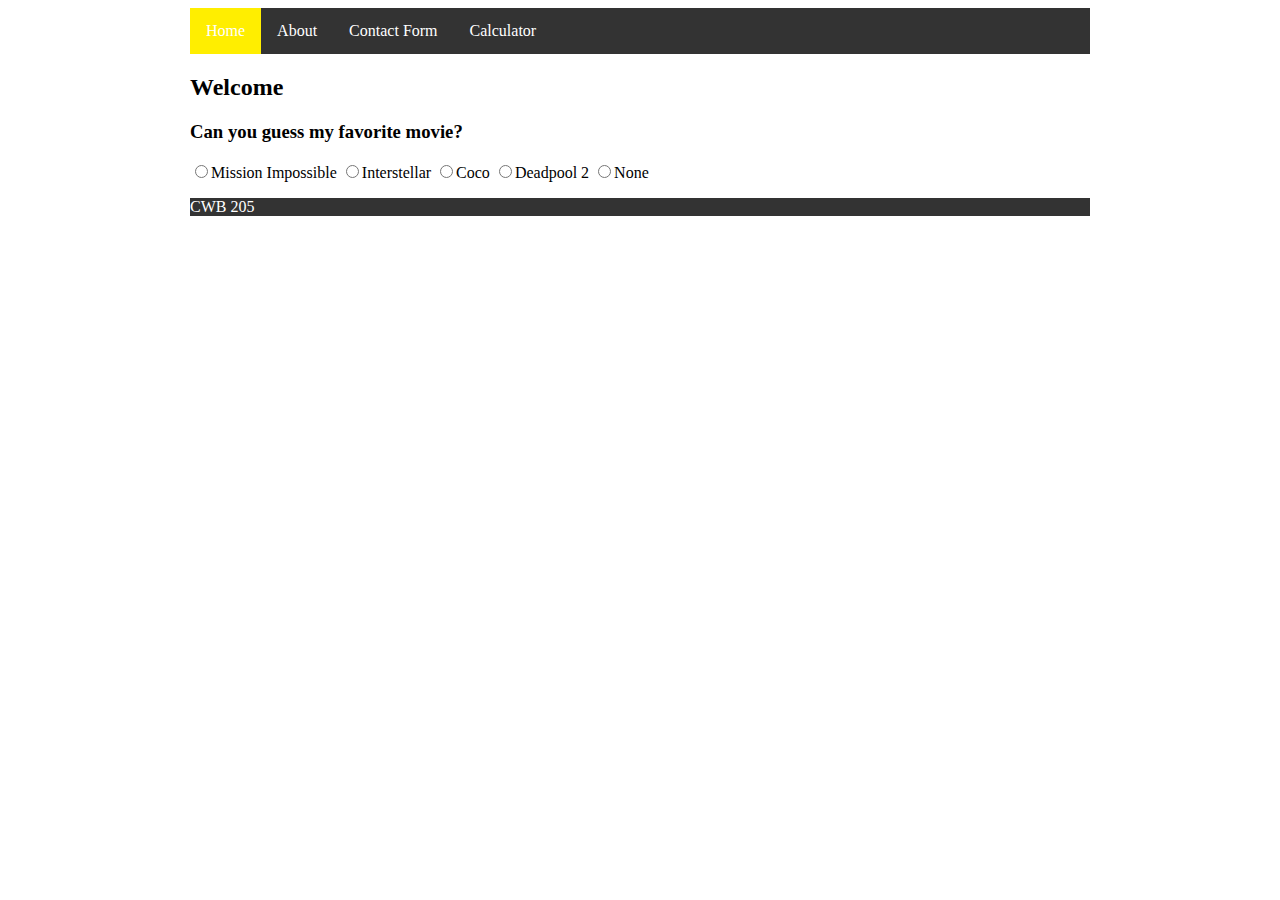
==== index.html @ 8bf9d814 "initial commit" ====
<!DOCTYPE html>
<html lang="en">
    <head>
        <meta charset="utf-8">
        <meta name="viewport" content="width=device-width, initial-scale=1">
        <title>Individual Case 3</title>
        <link href="css/style.css" rel="stylesheet">
        <script src="js/modernizr.custom.05819.js"></script>
        <script src="js/script.js"></script>
    </head>
    <body>
        <div class="container">
            <nav class="navbar">
                    <ul class="navList">
                    <li class="active"><a href="index.html">Home</a></li>
                    <li><a href="about.html">About</a></li>
                    <li><a href="contact.html">Contact Form</a></li>
                    <li><a href="other.html">Calculator</a></li>
                    </ul>
            </nav>

            

            <h2>Welcome</h2>
            
            <h3>Can you guess my favorite movie?</h3>
            <section>
                <label>
                    <input type="radio" name="movieOne" value="m1" onclick="movieCheck(this.value);">Mission Impossible
                </label>
                <label>
                    <input type="radio" name="movieTwo" value="m2" onclick="movieCheck(this.value);">Interstellar
                </label>
                <label>
                    <input type="radio" name="movieThree" value="m3" onclick="movieCheck(this.value);">Coco
                </label>
                <label>
                    <input type="radio" name="movieFour" value="m4" onclick="movieCheck(this.value);">Deadpool 2
                </label>
                <label>
                    <input type="radio" name="movieFive" value="m5" onclick="movieCheck(this.value);">None
                </label>
            </section>

            <footer class="foot txtWht">
                <p>CWB 205</p>
            </footer>
        </div>
    </body>
</html>
---- css/style.css ----
body {
    font-family: "Times New Roman", sans-serif;
}

#title {
    text-align: center;
    text-decoration: underline;
}

.active {
    background-color: rgb(255, 238, 0);
}

ul {
    list-style-type: none;
    margin: 0;
    padding: 0;
    overflow: hidden;
    background-color: #333;
}

li {
    float: left;
}

li a {
    display: block;
    color: white;
    text-align: center;
    padding: 14px 16px;
    text-decoration: none;
}

li a:hover {
    background-color: red;
}

#subject {
    height: 200px;
}

.foot {
    background-color: #333;
}

.txtWht {
    color: white;
} 

@media only screen and (min-width: 400px) {

}

@media only screen and (min-width: 720px) {

}

@media only screen and (min-width: 900px) {
    .container {
        width: 900px;
        margin-left: auto;
        margin-right: auto;
    }
}
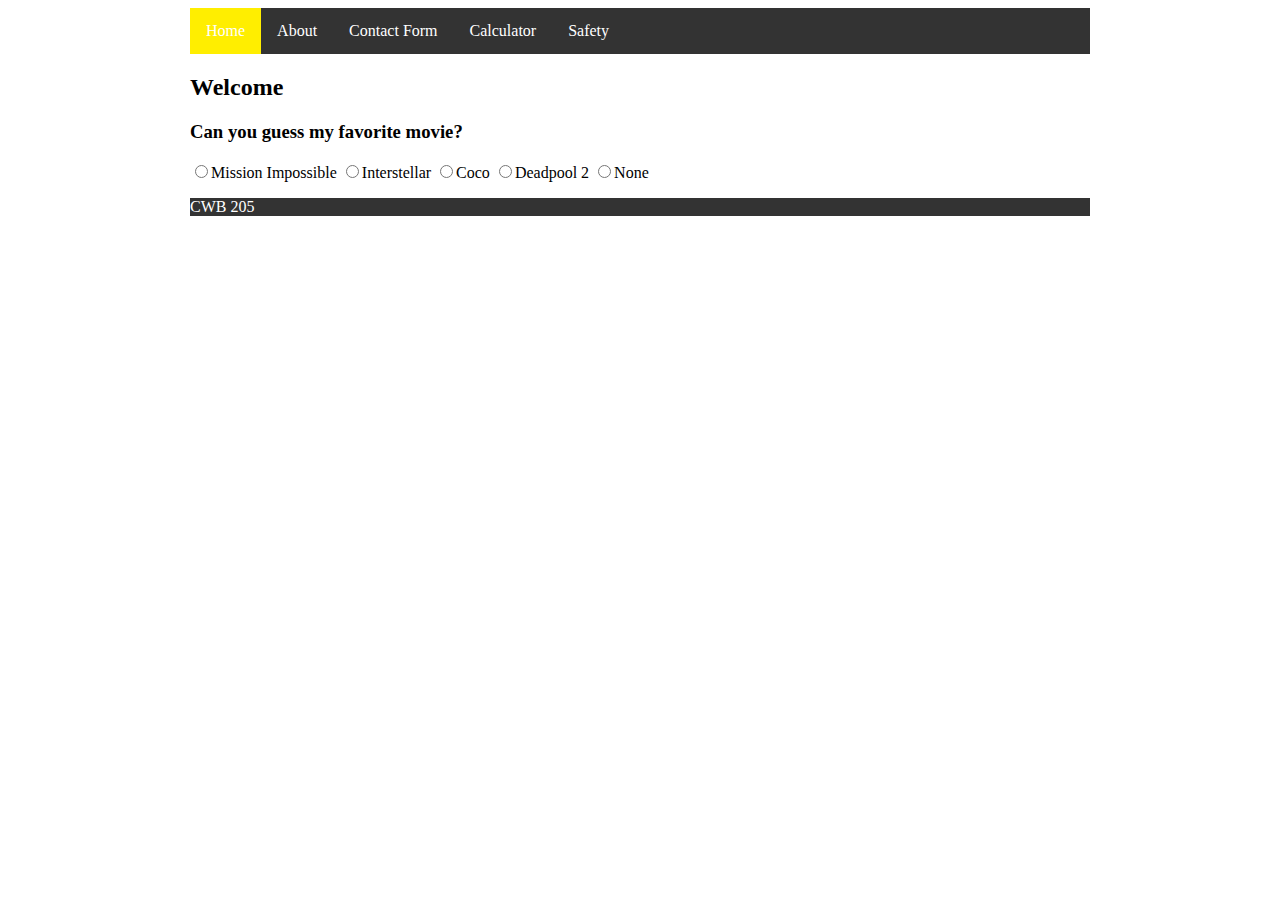
==== commit 44410624: "added safety.html page for 4th case addition on safety measures that can be taken for keeping your w" ====
--- a/index.html
+++ b/index.html
@@ -3,7 +3,7 @@
     <head>
         <meta charset="utf-8">
         <meta name="viewport" content="width=device-width, initial-scale=1">
-        <title>Individual Case 3</title>
+        <title>Individual Case 4</title>
         <link href="css/style.css" rel="stylesheet">
         <script src="js/modernizr.custom.05819.js"></script>
         <script src="js/script.js"></script>
@@ -16,6 +16,7 @@
                     <li><a href="about.html">About</a></li>
                     <li><a href="contact.html">Contact Form</a></li>
                     <li><a href="other.html">Calculator</a></li>
+                    <li><a href="safety.html">Safety</a></li>
                     </ul>
             </nav>
 
--- a/css/style.css
+++ b/css/style.css
@@ -45,7 +45,17 @@
 
 .txtWht {
     color: white;
-} 
+}
+
+td, th {
+    border: 1px solid #dddddd;
+    text-align: left;
+    padding: 8px;
+}
+
+tr:nth-child(even) {
+    background-color: #dddddd;
+}
 
 @media only screen and (min-width: 400px) {
 
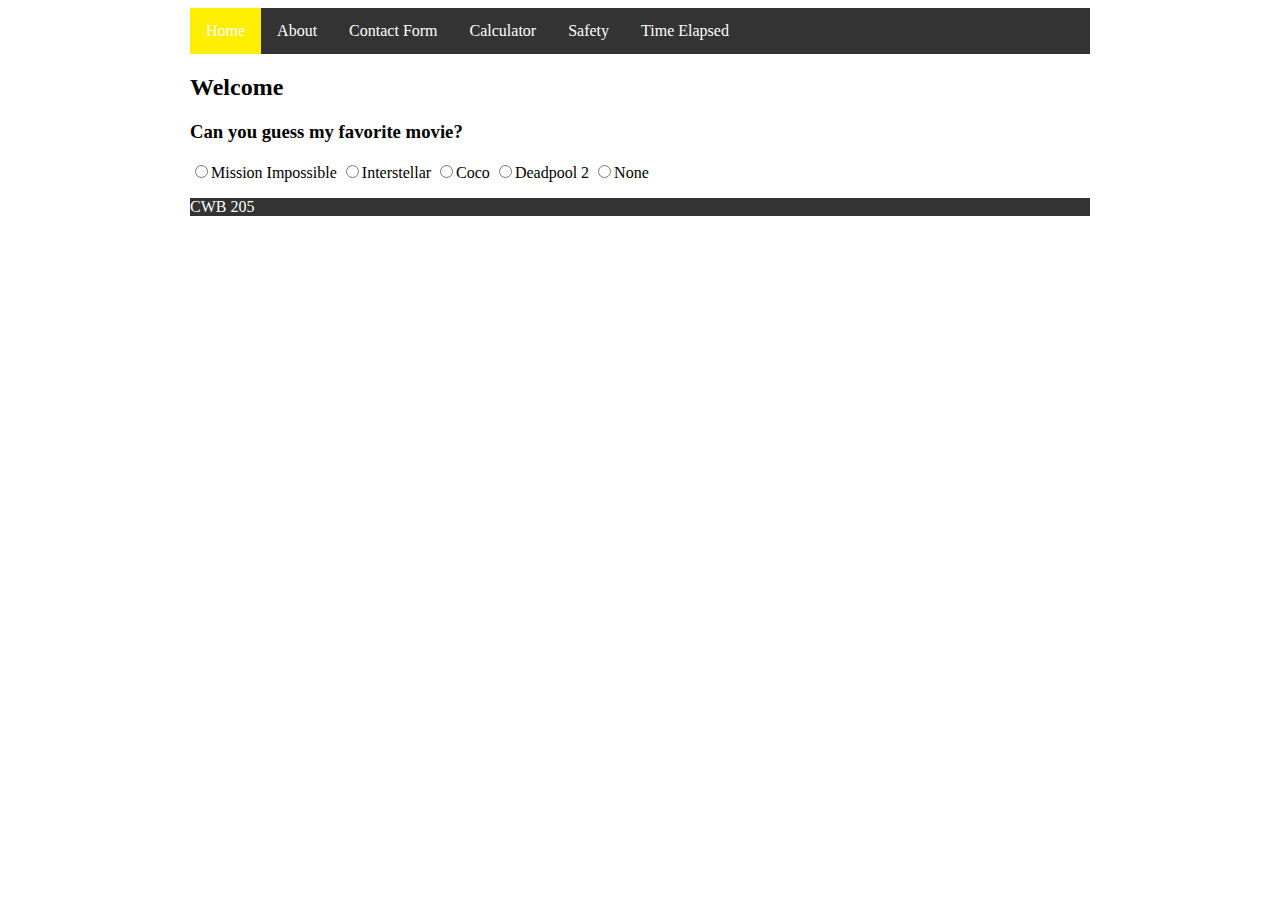
==== commit bf218b5e: "Merge branch 'development'" ====
--- a/index.html
+++ b/index.html
@@ -17,6 +17,7 @@
                     <li><a href="contact.html">Contact Form</a></li>
                     <li><a href="other.html">Calculator</a></li>
                     <li><a href="safety.html">Safety</a></li>
+                    <li><a href="time.html">Time Elapsed</a></li>
                     </ul>
             </nav>
 
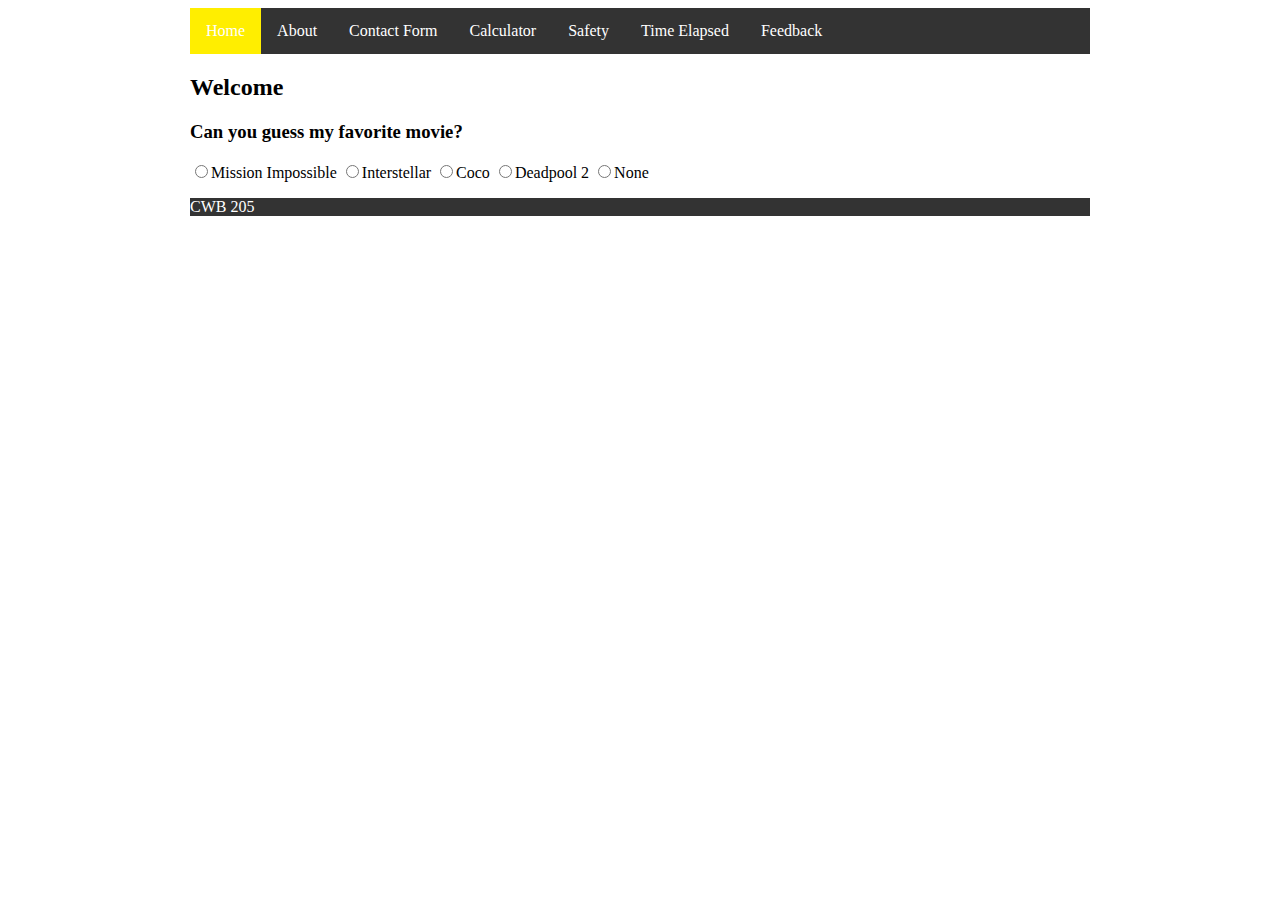
==== commit b4e3e9ab: "added feedback.html page" ====
--- a/index.html
+++ b/index.html
@@ -18,6 +18,7 @@
                     <li><a href="other.html">Calculator</a></li>
                     <li><a href="safety.html">Safety</a></li>
                     <li><a href="time.html">Time Elapsed</a></li>
+                    <li><a href="feedback.html">Feedback</a></li>
                     </ul>
             </nav>
 
